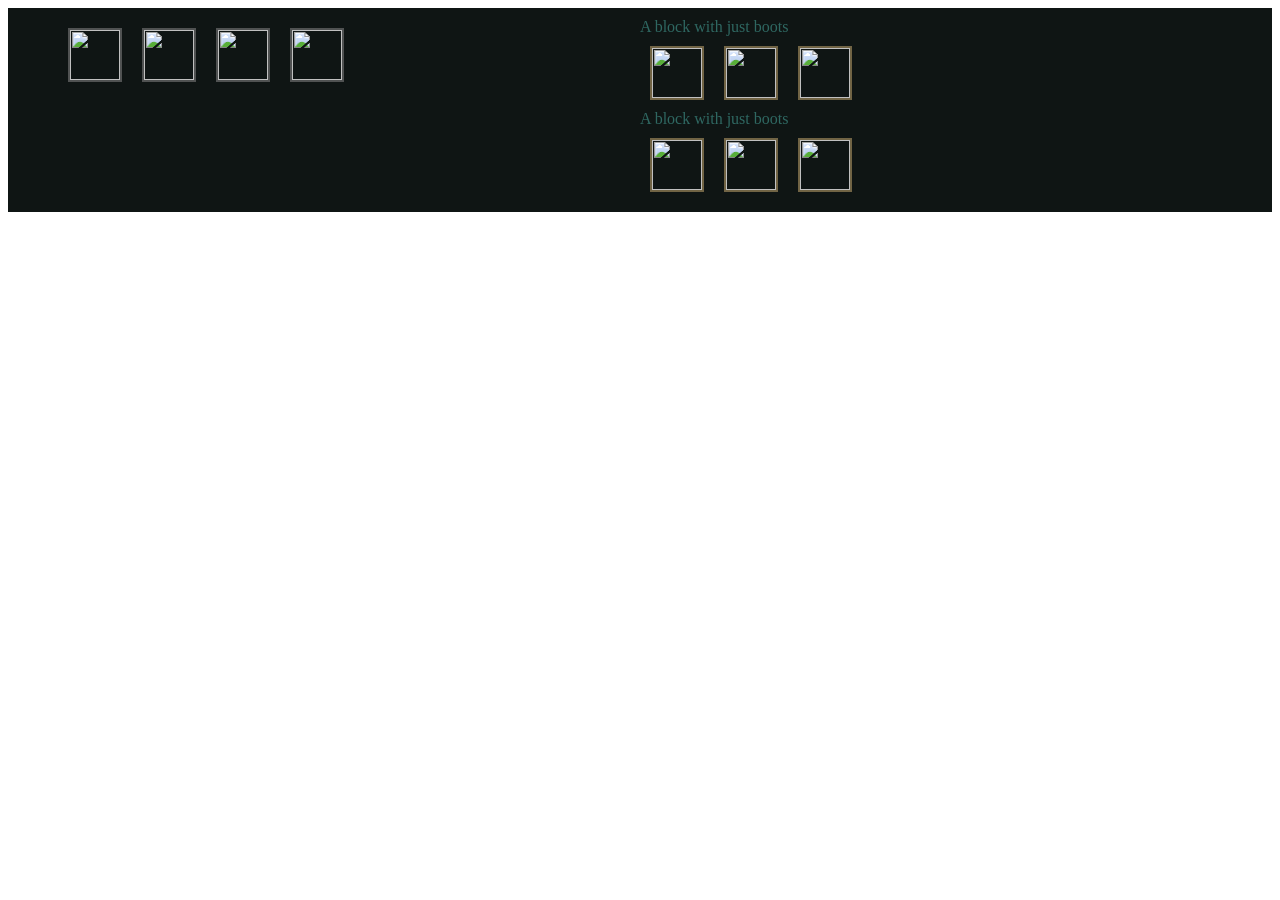
==== web/index.html @ b67e8e29 "Website in polymer" ====
<!DOCTYPE html>
<html>
    <head>
        <title>Building like the Pros</title>
        <link rel="stylesheet" type="text/css" href="index.css">
    </head>
    <body>
        <div id="background">
            <div id="champions">
            </div>
            <div id="item-set">
                <div class="item-row">
                    <div class="row-name"> 
                        Starting items
                    </div>
                    <div class="items">
                        <img class="item"/>
                        
                    </div>
                </div>
            </div>
        </div>
        <script src="js/jquery-1.10.2.js"></script>
        <script type="text/javascript" src="js/index.js"></script>
    </body>
</html>
---- web/index.css ----
#background {
    padding: 10px 50px;
    background: #0F1514;
}

#champions {
    float: left;
    width: 50%;
    height: 500px;
}

.champion_square {
    width: 50px;
    height: 50px;
    margin: 10px;
    border-style: solid;
    border-width: 2px;
    border-color: #505252;
}

#item-sets {
    float: left;
    width: 50%;
    height: 500px;
}

.row-name {
    color: #2F6862;
}
 
.item {
    width: 50px;
    height: 50px;
    margin: 10px;
    border-style: solid;
    border-width: 2px;
    border-color: #716445;
}
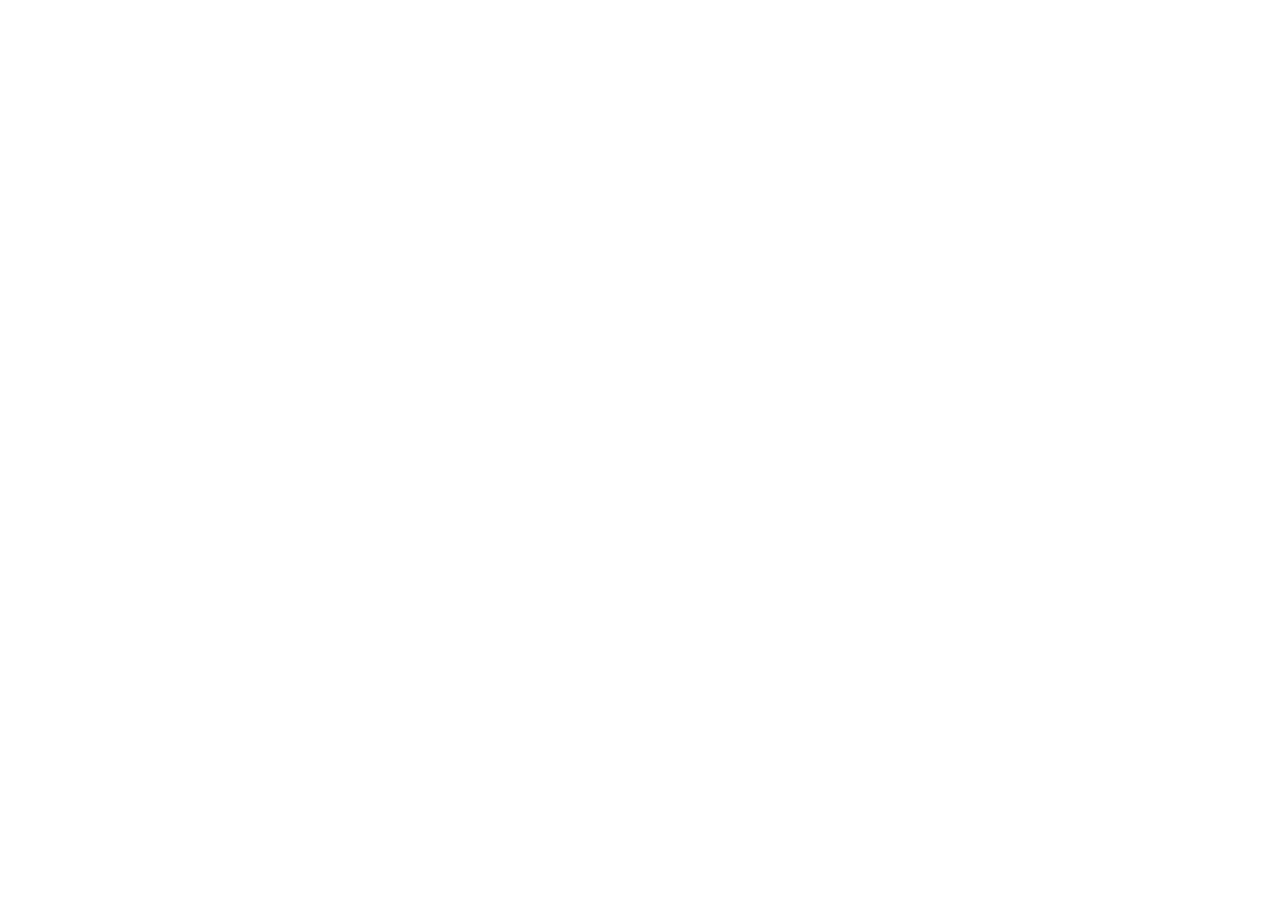
==== commit cdeb0f61: "rename index" ====
--- a/web/index.html
+++ b/web/index.html
@@ -2,24 +2,15 @@
 <html>
     <head>
         <title>Building like the Pros</title>
-        <link rel="stylesheet" type="text/css" href="index.css">
+        <script src="bower_components/webcomponentsjs/webcomponents-lite.js"></script>
+        <link rel="import" href="components/pageComponent.html">
+        <link rel="stylesheet" href="//cdnjs.cloudflare.com/ajax/libs/highlight.js/8.7/styles/default.min.css">
+        <link rel="stylesheet" href="index.css">
+        <script src="//cdnjs.cloudflare.com/ajax/libs/highlight.js/8.7/highlight.min.js"></script>
+        <script>hljs.initHighlightingOnLoad();</script>
     </head>
     <body>
-        <div id="background">
-            <div id="champions">
-            </div>
-            <div id="item-set">
-                <div class="item-row">
-                    <div class="row-name"> 
-                        Starting items
-                    </div>
-                    <div class="items">
-                        <img class="item"/>
-                        
-                    </div>
-                </div>
-            </div>
-        </div>
+        <page-component></page-component>
         <script src="js/jquery-1.10.2.js"></script>
         <script type="text/javascript" src="js/index.js"></script>
     </body>
--- a/web/index.css
+++ b/web/index.css
@@ -1,39 +1,4 @@
 
-#background {
-    padding: 10px 50px;
-    background: #0F1514;
-}
-
-#champions {
-    float: left;
-    width: 50%;
-    height: 500px;
-}
-
-.champion_square {
-    width: 50px;
-    height: 50px;
-    margin: 10px;
-    border-style: solid;
-    border-width: 2px;
-    border-color: #505252;
-}
-
-#item-sets {
-    float: left;
-    width: 50%;
-    height: 500px;
-}
-
-.row-name {
-    color: #2F6862;
-}
- 
-.item {
-    width: 50px;
-    height: 50px;
-    margin: 10px;
-    border-style: solid;
-    border-width: 2px;
-    border-color: #716445;
+body {
+    margin: 0;
 }
